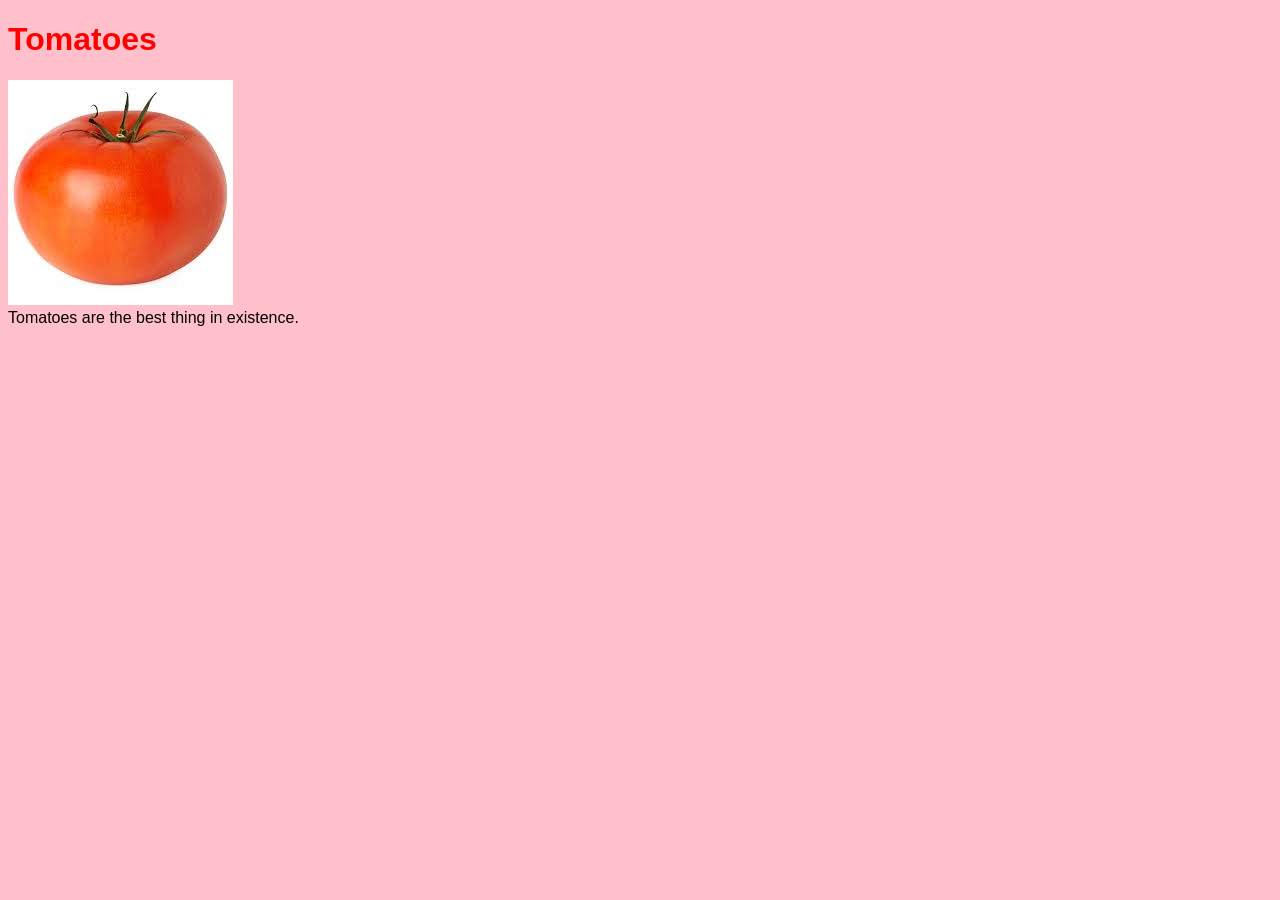
==== index.html @ df7b66d7 "Add files via upload" ====
<!DOCTYPE html>
<html lang="en">
<head>
    <meta charset="UTF-8">
    <meta name="viewport" content="width=device-width, initial-scale=1.0">
    <title>Tomatoes</title>
    <link rel="stylesheet" href="css/styles.css">
</head>
<body>
    <h1>Tomatoes</h1>
    <p><img src="images/tomato.jpeg" alt="Tomato"><br>Tomatoes are the best thing in existence.</p>
</body>
</html>
---- css/styles.css ----
h1 {

    color: red;
}

img {
    background-color: white;
    max-width: 100%;
}

body {
    font-family: sans-serif;
    background-color: pink;
}
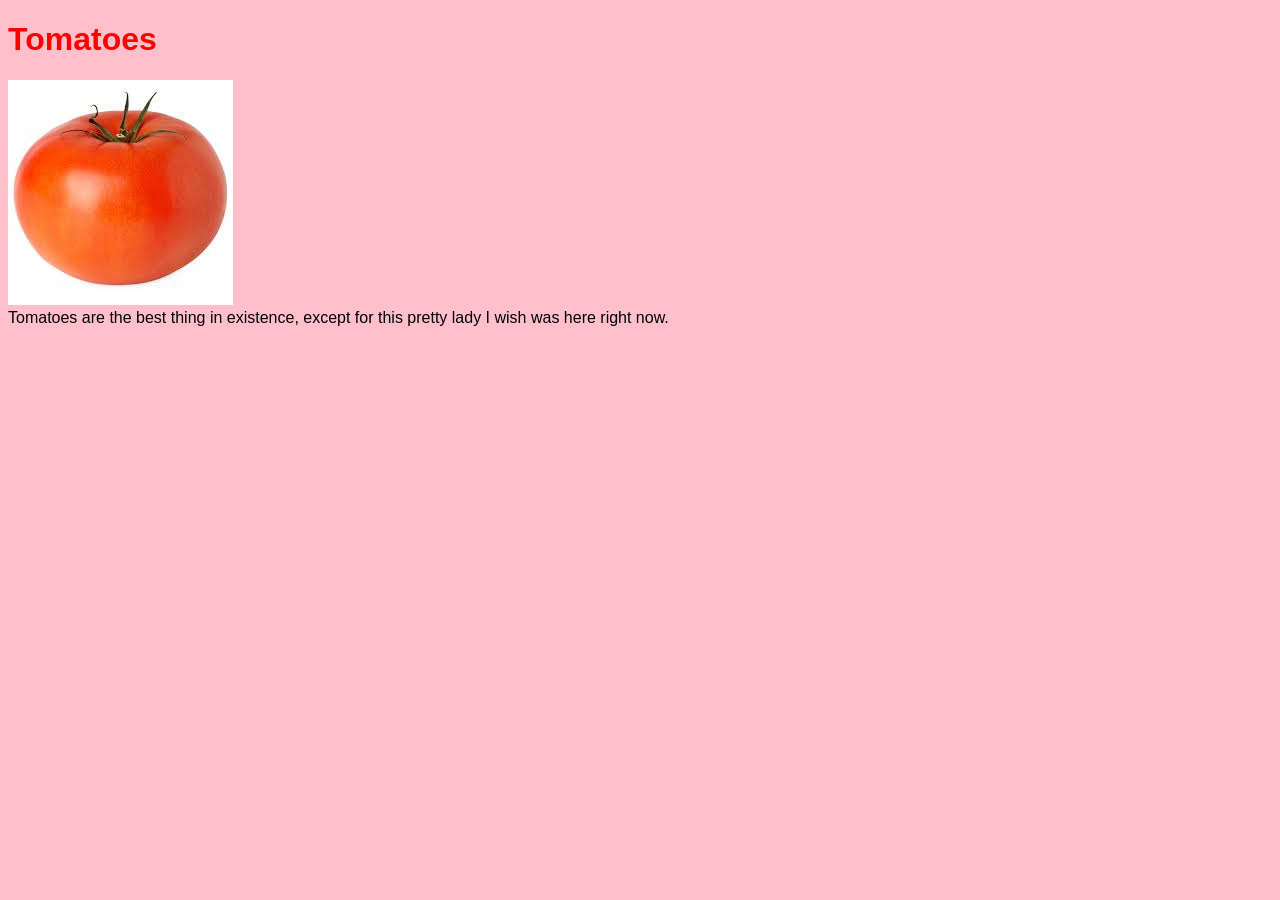
==== commit 6fa0e297: "Update index.html" ====
--- a/index.html
+++ b/index.html
@@ -8,6 +8,6 @@
 </head>
 <body>
     <h1>Tomatoes</h1>
-    <p><img src="images/tomato.jpeg" alt="Tomato"><br>Tomatoes are the best thing in existence.</p>
+    <p><img src="images/tomato.jpeg" alt="Tomato"><br>Tomatoes are the best thing in existence, except for this pretty lady I wish was here right now.</p>
 </body>
-</html>+</html>
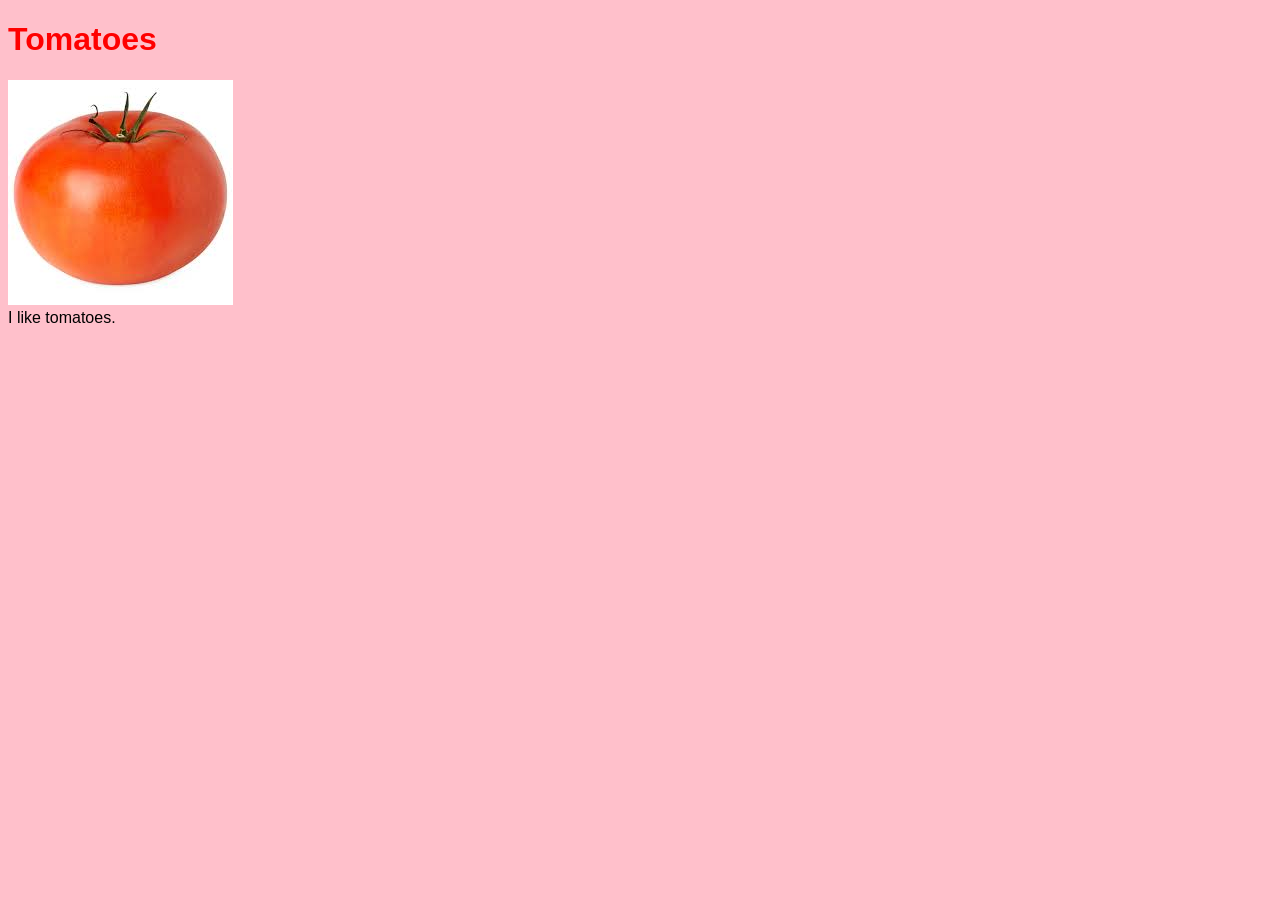
==== commit 14947380: "Update index.html" ====
--- a/index.html
+++ b/index.html
@@ -8,6 +8,6 @@
 </head>
 <body>
     <h1>Tomatoes</h1>
-    <p><img src="images/tomato.jpeg" alt="Tomato"><br>Tomatoes are the best thing in existence, except for this pretty lady I wish was here right now.</p>
+    <p><img src="images/tomato.jpeg" alt="Tomato"><br>I like tomatoes.</p>
 </body>
 </html>
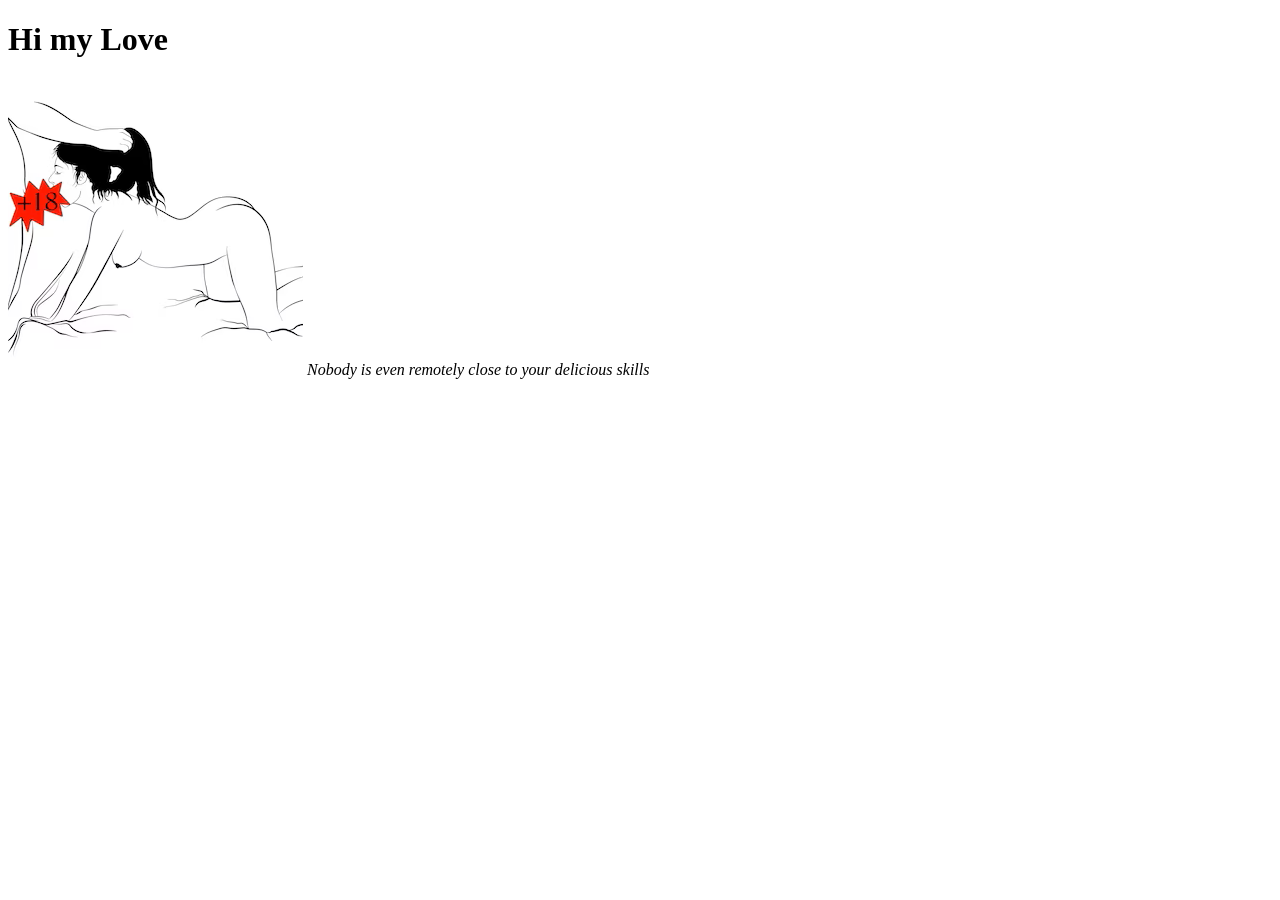
==== commit 6d5d3465: "Add files via upload" ====
--- a/index.html
+++ b/index.html
@@ -3,11 +3,18 @@
 <head>
     <meta charset="UTF-8">
     <meta name="viewport" content="width=device-width, initial-scale=1.0">
-    <title>Tomatoes</title>
-    <link rel="stylesheet" href="css/styles.css">
+    <link rel="stylesheet" href="css/main.css">
+    <title>LoveYou</title>
+
 </head>
+
 <body>
-    <h1>Tomatoes</h1>
-    <p><img src="images/tomato.jpeg" alt="Tomato"><br>I like tomatoes.</p>
+
+    <h1>Hi my Love</h1>
+
+    <img src="images/carol.png" alt="Carolina having some fun">
+    <i>Nobody is even remotely close to your delicious skills</i>
+
+    
 </body>
-</html>
+</html>
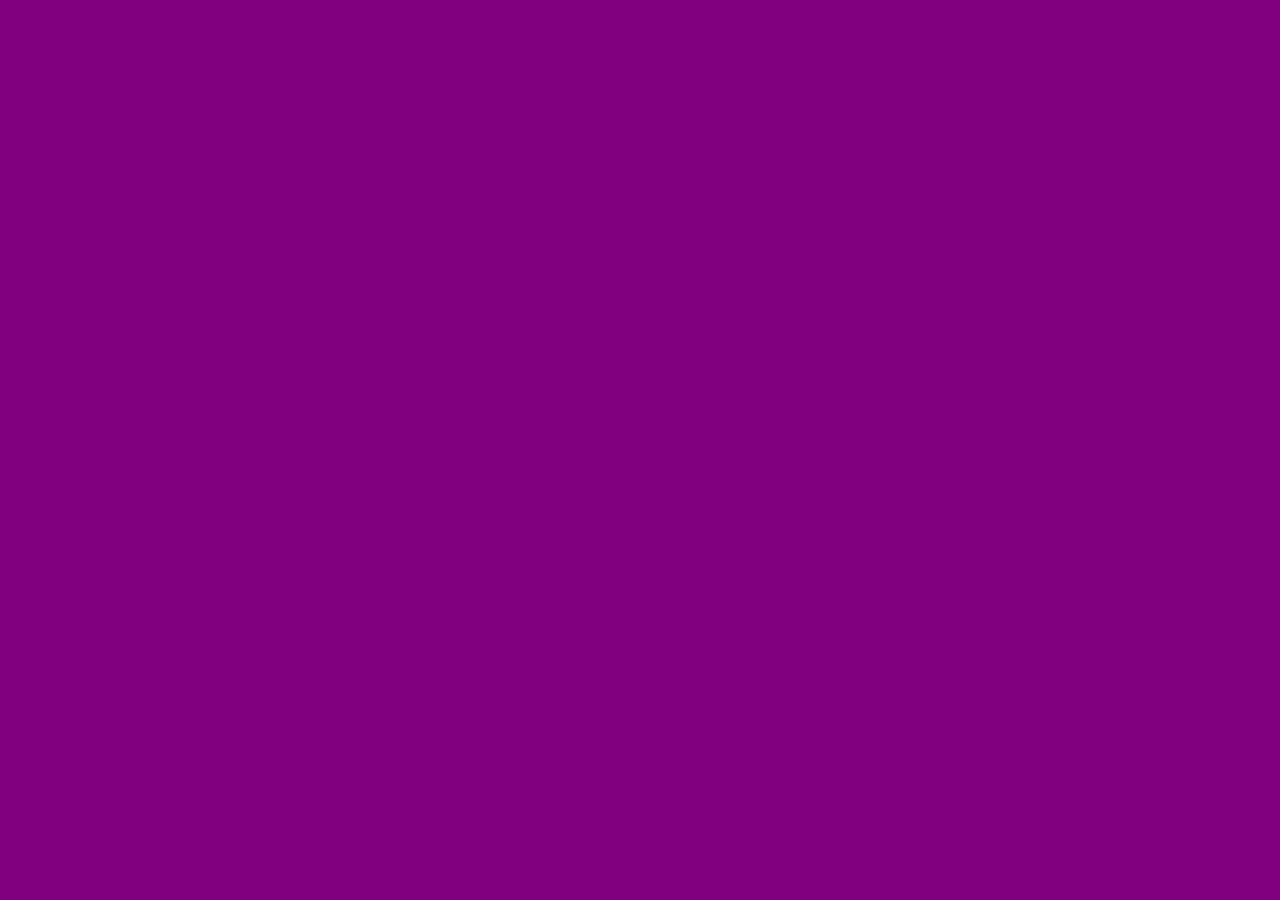
==== commit 94ab349c: "Update index.html" ====
--- a/index.html
+++ b/index.html
@@ -10,11 +10,5 @@
 
 <body>
 
-    <h1>Hi my Love</h1>
-
-    <img src="images/carol.png" alt="Carolina having some fun">
-    <i>Nobody is even remotely close to your delicious skills</i>
-
-    
 </body>
-</html>+</html>
--- a/css/main.css
+++ b/css/main.css
@@ -0,0 +1,3 @@
+body {
+    background-color: purple;
+}
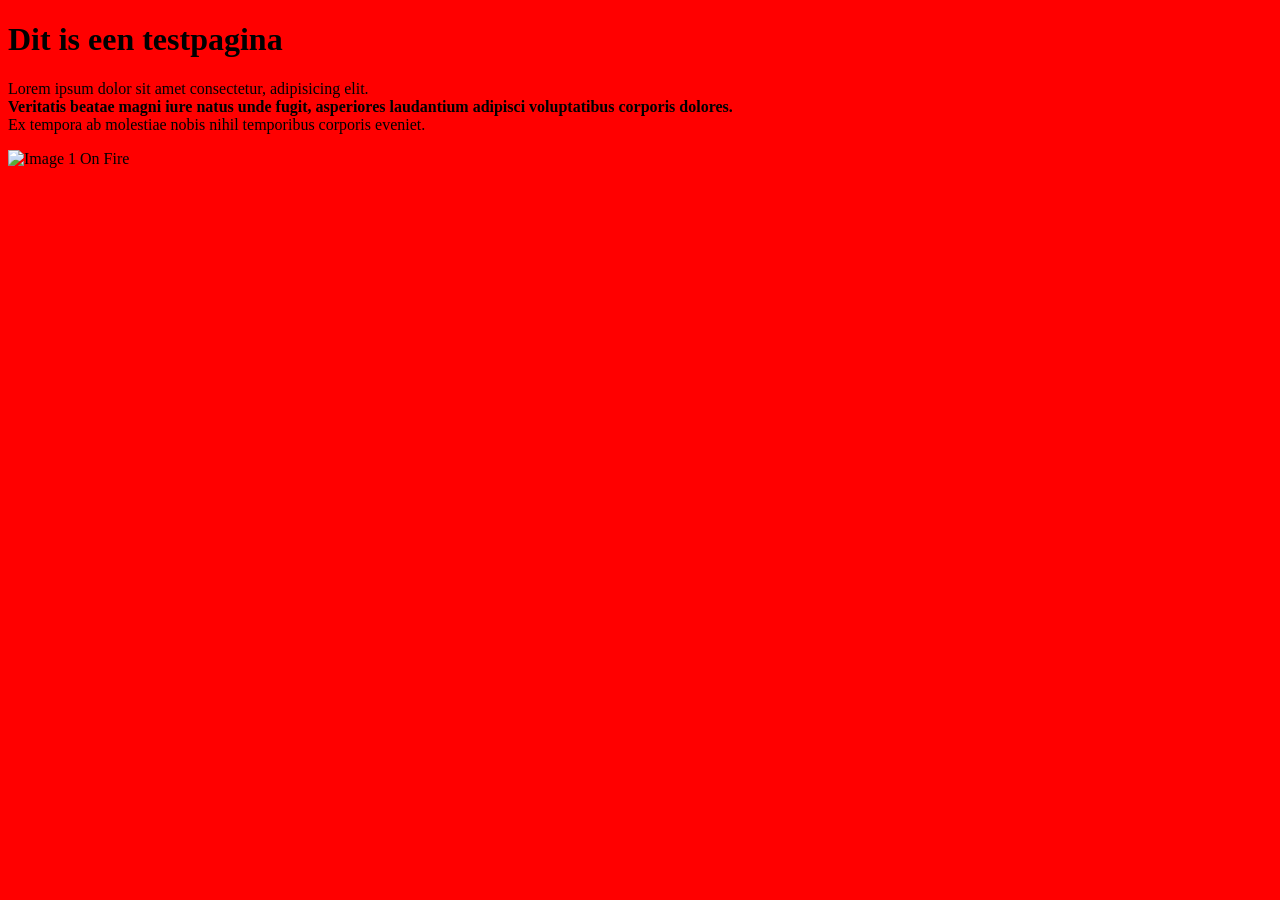
==== commit 1f72a449: "Update index.html" ====
--- a/index.html
+++ b/index.html
@@ -1,14 +1,26 @@
 <!DOCTYPE html>
 <html lang="en">
+
 <head>
     <meta charset="UTF-8">
     <meta name="viewport" content="width=device-width, initial-scale=1.0">
+    <title>Test</title>
     <link rel="stylesheet" href="css/main.css">
-    <title>LoveYou</title>
-
 </head>
 
 <body>
 
+    <h1>Dit is een testpagina</h1>
+    <p>Lorem ipsum dolor sit amet consectetur, adipisicing elit. <br>
+        <strong>Veritatis beatae magni iure natus unde fugit, asperiores laudantium adipisci voluptatibus corporis
+            dolores. <br>
+        </strong>
+        Ex tempora ab molestiae nobis nihil temporibus corporis eveniet.
+    </p>
+
+    <img src="images/im1.jpeg" alt="Image 1 On Fire">
+
+
 </body>
+
 </html>
--- a/css/main.css
+++ b/css/main.css
@@ -1,3 +1,3 @@
 body {
-    background-color: purple;
+    background-color: red;
 }
